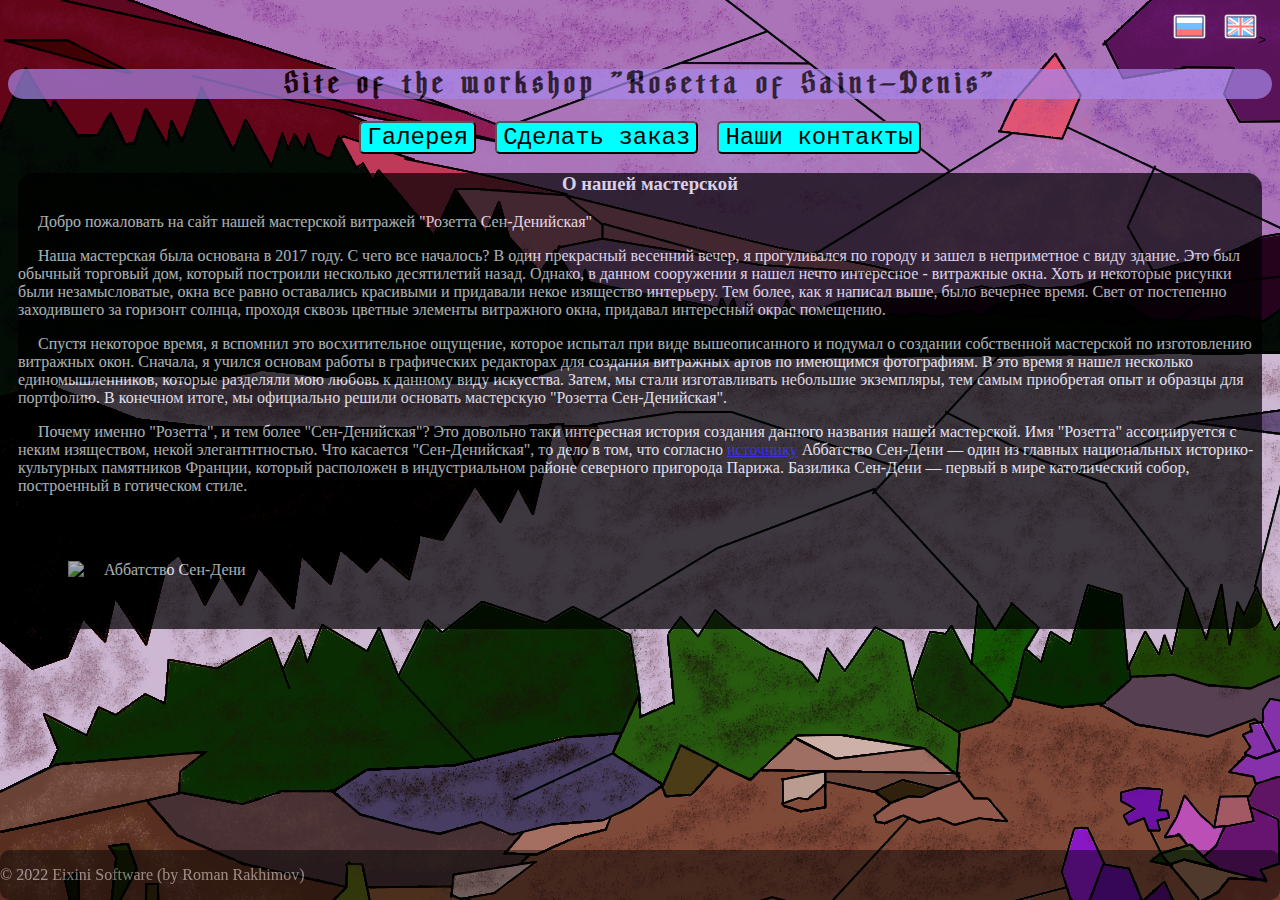
==== index.html @ 2ac95b3e "first commit" ====
<!DOCTYPE html>
<!--    Главная страница сайта Мастерской "Розетты Сен-Денийской"   -->
<html>
    <head>
        <meta lang="ru">
        <meta charset="UTF-8">
        <title>Главная - "Rosetta Saint-Denis Workshop"</title>
        <link rel="stylesheet" href="style.css">
    </head>
    <body>
        <!--    Необходимо разработаьь логотип, иконку для сайта              -->
        <!--    На данной странице будет описана информация о мастерской      -->
        <div class="lang-button-container">
            <button class="lang-button" id="rus-icon"> <img src="resources/rus_icon.png" alt="RUS" width="35"></button>
            <button class="lang-button" id="eng-icon"> <img src="resources/eng_icon.png" alt="ENG" width="35">></button>
        </div>

        <h1>Site of the workshop "Rosetta of Saint-Denis"</h1>

        <script src="action.js"></script>

        <div id="buttons-line">
            <button id="gallery-button" class="header-buttons">Галерея</button>
            <button id="order-button" class="header-buttons">Сделать заказ</button>
            <button id="contact-button" class="header-buttons">Наши контакты</button>
        </div>

        <div class="descriptionTextField">
            <h3> О нашей мастерской </h3>
            <p class="descriptionText">
                Добро пожаловать на сайт нашей мастерской витражей "Розетта Сен-Денийская"
            </p>
            <p class="descriptionText">
                Наша мастерская была основана в 2017 году.
                С чего все началось? В один прекрасный весенний вечер, я прогуливался по городу и зашел в неприметное с виду здание.
                Это был обычный торговый дом, который построили несколько десятилетий назад. Однако, в данном сооружении я нашел нечто интересное - витражные окна.
                Хоть и некоторые рисунки были незамысловатые, окна все равно оставались красивыми и придавали некое изящество интерьеру.
                Тем более, как я написал выше, было вечернее время. Свет от постепенно заходившего за горизонт солнца, проходя сквозь цветные элементы витражного окна,
                придавал интересный окрас помещению.
            </p>
            <p class="descriptionText">
                Спустя некоторое время, я вспомнил это восхитительное ощущение, которое испытал при виде вышеописанного и подумал о создании собственной мастерской по изготовлению витражных окон.
                Сначала, я учился основам работы в графических редакторах для создания витражных артов по имеющимся фотографиям.
                В это время я нашел несколько единомышленников, которые разделяли мою любовь к данному виду искусства.
                Затем, мы стали изготавливать небольшие экземпляры, тем самым приобретая опыт и образцы для портфолию.
                В конечном итоге, мы официально решили основать мастерскую "Розетта Сен-Денийская".
            </p>
            <p class="descriptionText">
                Почему именно "Розетта", и тем более "Сен-Денийская"? Это довольно таки интересная история создания данного названия нашей мастерской.
                Имя "Розетта" ассоциируется с неким изяществом, некой элегантнтностью. Что касается "Сен-Денийская", то дело в том,
                что согласно  <a href="https://www.tourister.ru/world/europe/france/city/saint-denis/temples/35789">источнику</a> 
                Аббатство Сен-Дени — один из главных национальных историко-культурных памятников Франции, 
                который расположен в индустриальном районе северного пригорода Парижа. 
                Базилика Сен-Дени — первый в мире католический собор, построенный в готическом стиле.
            </p>

            <img src="resources/St-Denis-transept2.jpg" alt="Аббатство Сен-Дени" class="st-denis-image" >
            
        </div>

        <footer>
            <p>
                © 2022 Eixini Software (by Roman Rakhimov)
            </p>
        </footer>

    </body>
</html>
---- style.css ----
/*  Фоновое изображение для сайта    */
body{
    background: url(resources/background.png);
    background-position: fixed;
}

.lang-button{
    outline: none;
    border: 0;
    background: transparent;
}

.lang-button-container{
    text-align: right;
}

@font-face {
    font-family: Gothic;
    src: url(resources/Mellizan.otf);
}

h1{
    font-family: Gothic;
    letter-spacing: 5px;
    /* margin: 0 auto; */
    text-align: center;
    background-color: rgb(168, 135, 235);
    opacity: 0.7;
    border-radius: 15px;
}

#buttons-line{
    text-align: center;
    letter-spacing: 15px;
}

.header-buttons{
    font-family: 'Courier New';
    font-size: 24px;
    background-color: aqua;
    border-color: black;
    border-radius: 5px;
}

.descriptionTextField{
    background-color: black;
    margin: 10px;
    border-radius: 15px;
    opacity: 0.7;
    color: aliceblue;
    font-family: 'Comic Sans MS', 'Comic Sans', cursive;
    text-indent: 20px;
}

.descriptionText{
    opacity: 1 !important;
}

h3{
    text-align: center;
}

/*  Настройка изображения Аббатства Сен-Дени    */
.st-denis-image{
    text-align: center;
    width: 75%;
    margin: 50px;
    opacity: 0.99;
}

/*  Настройка нижнего колонтитула    */
footer{
    background-color: black;
    opacity: 0.45;
    border-radius: 10px;
    color: aliceblue;
    font-family: 'Comic Sans MS', 'Comic Sans', cursive;
    position: fixed;
    left: 0;
    bottom: 0px;
    width: 100%;
}
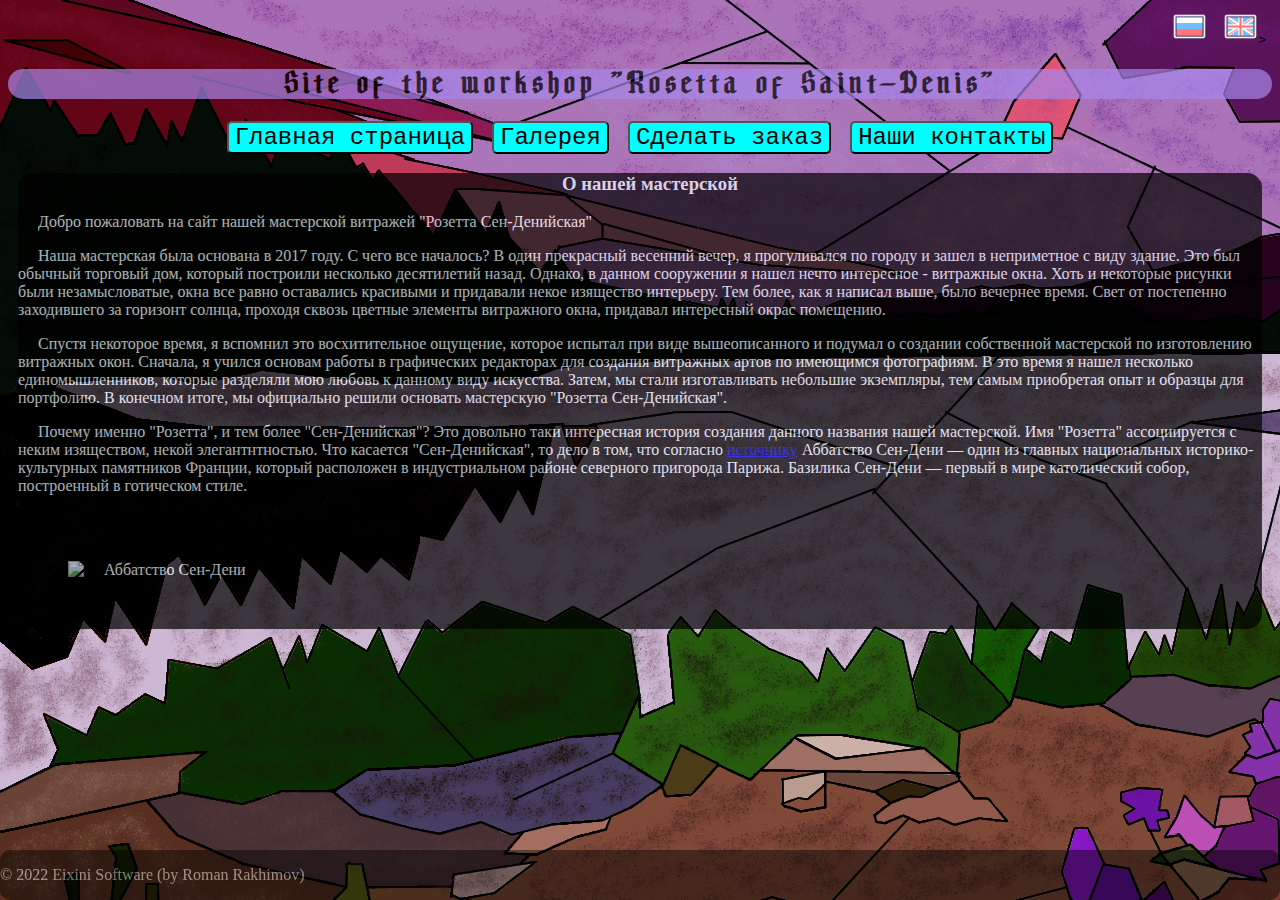
==== commit 4e98a5aa: "add new button" ====
--- a/index.html
+++ b/index.html
@@ -20,6 +20,7 @@
         <script src="action.js"></script>
 
         <div id="buttons-line">
+            <button id="main-button" class="header-buttons">Главная страница</button>
             <button id="gallery-button" class="header-buttons">Галерея</button>
             <button id="order-button" class="header-buttons">Сделать заказ</button>
             <button id="contact-button" class="header-buttons">Наши контакты</button>
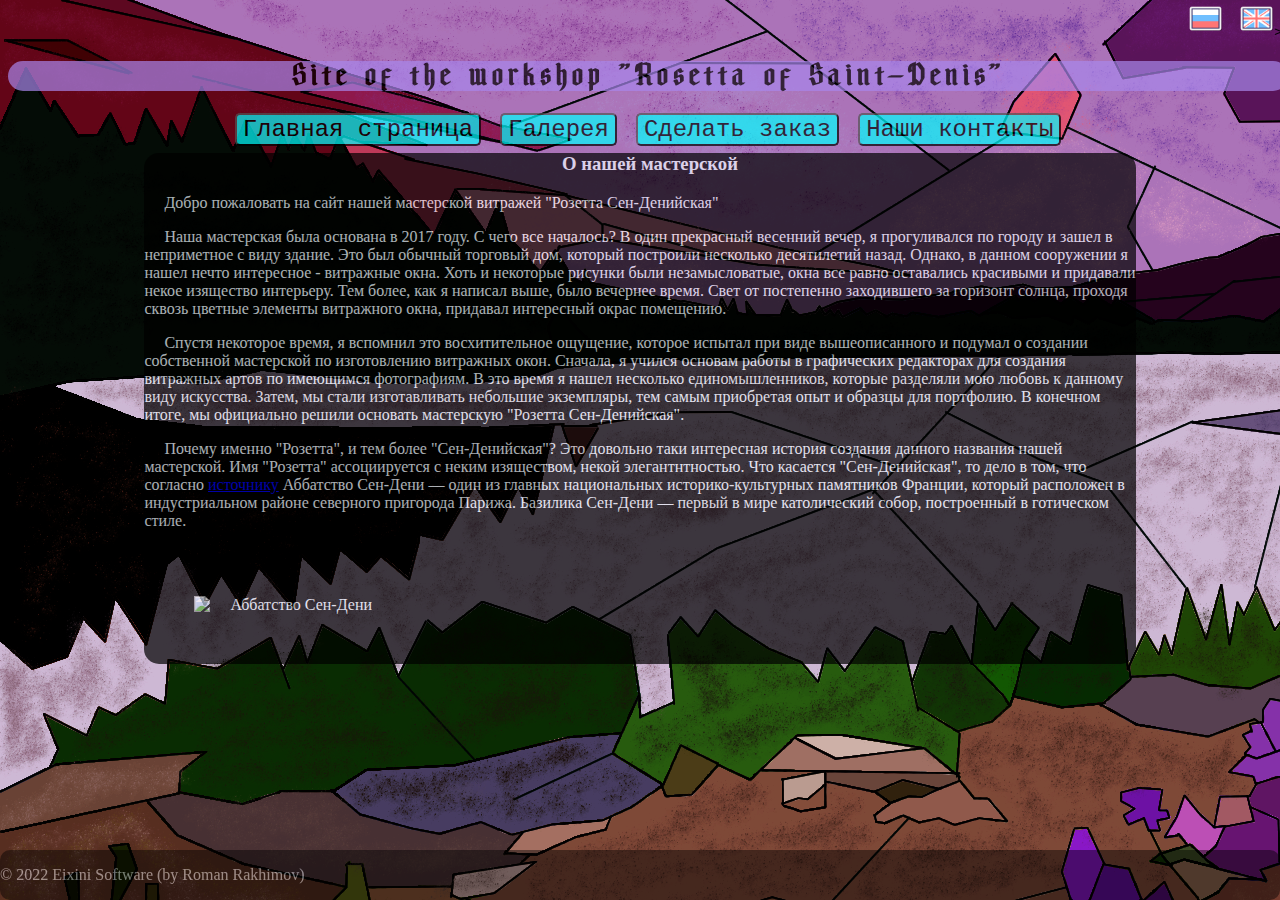
==== commit d6fb2eb3: "change arrangement of elements on the page" ====
--- a/index.html
+++ b/index.html
@@ -10,54 +10,60 @@
     <body>
         <!--    Необходимо разработаьь логотип, иконку для сайта              -->
         <!--    На данной странице будет описана информация о мастерской      -->
-        <div class="lang-button-container">
-            <button class="lang-button" id="rus-icon"> <img src="resources/rus_icon.png" alt="RUS" width="35"></button>
-            <button class="lang-button" id="eng-icon"> <img src="resources/eng_icon.png" alt="ENG" width="35">></button>
-        </div>
 
-        <h1>Site of the workshop "Rosetta of Saint-Denis"</h1>
+        <header id="page-header">
 
-        <script src="action.js"></script>
+            <div class="lang-button-container">
+                <button class="lang-button" id="rus-icon"> <img src="resources/rus_icon.png" alt="RUS" width="35"></button>
+                <button class="lang-button" id="eng-icon"> <img src="resources/eng_icon.png" alt="ENG" width="35">></button>
+            </div>
 
-        <div id="buttons-line">
-            <button id="main-button" class="header-buttons">Главная страница</button>
-            <button id="gallery-button" class="header-buttons">Галерея</button>
-            <button id="order-button" class="header-buttons">Сделать заказ</button>
-            <button id="contact-button" class="header-buttons">Наши контакты</button>
-        </div>
+            <h1>Site of the workshop "Rosetta of Saint-Denis"</h1>
 
-        <div class="descriptionTextField">
-            <h3> О нашей мастерской </h3>
-            <p class="descriptionText">
-                Добро пожаловать на сайт нашей мастерской витражей "Розетта Сен-Денийская"
-            </p>
-            <p class="descriptionText">
-                Наша мастерская была основана в 2017 году.
-                С чего все началось? В один прекрасный весенний вечер, я прогуливался по городу и зашел в неприметное с виду здание.
-                Это был обычный торговый дом, который построили несколько десятилетий назад. Однако, в данном сооружении я нашел нечто интересное - витражные окна.
-                Хоть и некоторые рисунки были незамысловатые, окна все равно оставались красивыми и придавали некое изящество интерьеру.
-                Тем более, как я написал выше, было вечернее время. Свет от постепенно заходившего за горизонт солнца, проходя сквозь цветные элементы витражного окна,
-                придавал интересный окрас помещению.
-            </p>
-            <p class="descriptionText">
-                Спустя некоторое время, я вспомнил это восхитительное ощущение, которое испытал при виде вышеописанного и подумал о создании собственной мастерской по изготовлению витражных окон.
-                Сначала, я учился основам работы в графических редакторах для создания витражных артов по имеющимся фотографиям.
-                В это время я нашел несколько единомышленников, которые разделяли мою любовь к данному виду искусства.
-                Затем, мы стали изготавливать небольшие экземпляры, тем самым приобретая опыт и образцы для портфолию.
-                В конечном итоге, мы официально решили основать мастерскую "Розетта Сен-Денийская".
-            </p>
-            <p class="descriptionText">
-                Почему именно "Розетта", и тем более "Сен-Денийская"? Это довольно таки интересная история создания данного названия нашей мастерской.
-                Имя "Розетта" ассоциируется с неким изяществом, некой элегантнтностью. Что касается "Сен-Денийская", то дело в том,
-                что согласно  <a href="https://www.tourister.ru/world/europe/france/city/saint-denis/temples/35789">источнику</a> 
-                Аббатство Сен-Дени — один из главных национальных историко-культурных памятников Франции, 
-                который расположен в индустриальном районе северного пригорода Парижа. 
-                Базилика Сен-Дени — первый в мире католический собор, построенный в готическом стиле.
-            </p>
+            <div id="buttons-line">
+                <button id="main-button" class="header-buttons">Главная страница</button>
+                <button id="gallery-button" class="header-buttons">Галерея</button>
+                <button id="order-button" class="header-buttons">Сделать заказ</button>
+                <button id="contact-button" class="header-buttons">Наши контакты</button>
+            </div>
 
-            <img src="resources/St-Denis-transept2.jpg" alt="Аббатство Сен-Дени" class="st-denis-image" >
-            
-        </div>
+        </header>
+
+        <main>
+            <div class="descriptionTextField">
+                <h3> О нашей мастерской </h3>
+                <p class="descriptionText">
+                    Добро пожаловать на сайт нашей мастерской витражей "Розетта Сен-Денийская"
+                </p>
+                <p class="descriptionText">
+                    Наша мастерская была основана в 2017 году.
+                    С чего все началось? В один прекрасный весенний вечер, я прогуливался по городу и зашел в неприметное с виду здание.
+                    Это был обычный торговый дом, который построили несколько десятилетий назад. Однако, в данном сооружении я нашел нечто интересное - витражные окна.
+                    Хоть и некоторые рисунки были незамысловатые, окна все равно оставались красивыми и придавали некое изящество интерьеру.
+                    Тем более, как я написал выше, было вечернее время. Свет от постепенно заходившего за горизонт солнца, проходя сквозь цветные элементы витражного окна,
+                    придавал интересный окрас помещению.
+                </p>
+                <p class="descriptionText">
+                    Спустя некоторое время, я вспомнил это восхитительное ощущение, которое испытал при виде вышеописанного и подумал о создании собственной мастерской по изготовлению витражных окон.
+                    Сначала, я учился основам работы в графических редакторах для создания витражных артов по имеющимся фотографиям.
+                    В это время я нашел несколько единомышленников, которые разделяли мою любовь к данному виду искусства.
+                    Затем, мы стали изготавливать небольшие экземпляры, тем самым приобретая опыт и образцы для портфолию.
+                    В конечном итоге, мы официально решили основать мастерскую "Розетта Сен-Денийская".
+                </p>
+                <p class="descriptionText">
+                    Почему именно "Розетта", и тем более "Сен-Денийская"? Это довольно таки интересная история создания данного названия нашей мастерской.
+                    Имя "Розетта" ассоциируется с неким изяществом, некой элегантнтностью. Что касается "Сен-Денийская", то дело в том,
+                    что согласно  <a href="https://www.tourister.ru/world/europe/france/city/saint-denis/temples/35789">источнику</a> 
+                    Аббатство Сен-Дени — один из главных национальных историко-культурных памятников Франции, 
+                    который расположен в индустриальном районе северного пригорода Парижа. 
+                    Базилика Сен-Дени — первый в мире католический собор, построенный в готическом стиле.
+                </p>
+    
+                <img src="resources/St-Denis-transept2.jpg" alt="Аббатство Сен-Дени" class="st-denis-image" >
+                
+            </div>
+
+        </main>
 
         <footer>
             <p>
@@ -65,5 +71,8 @@
             </p>
         </footer>
 
+        <noscript>  Для полноценной работы сайта необходима поддержка JavaScript! </noscript>
+        <script src="action.js"></script>
+
     </body>
 </html>--- a/style.css
+++ b/style.css
@@ -40,6 +40,11 @@
     background-color: aqua;
     border-color: black;
     border-radius: 5px;
+    opacity: 0.7;
+}
+
+.header-buttons.aqua{
+    background-color: aquamarine;
 }
 
 .descriptionTextField{
@@ -68,6 +73,21 @@
     opacity: 0.99;
 }
 
+/*  Настройка верхнего колонтитула    */
+header{
+    position: fixed;
+    z-index: 1;
+    top: 0px;
+    width: 100%;
+}
+
+main{
+    padding-top: 10%;
+    padding-left: 10%;
+    padding-right: 10%;
+    padding-bottom: 5%;
+}
+
 /*  Настройка нижнего колонтитула    */
 footer{
     background-color: black;
@@ -79,4 +99,20 @@
     left: 0;
     bottom: 0px;
     width: 100%;
+}
+
+/*  Настройка фона основного содержимого страницы контактов */
+.contacts{
+    background-color: black;
+    margin: 10px;
+    border-radius: 15px;
+    opacity: 0.7;
+    color: aliceblue;
+    font-family: 'Comic Sans MS', 'Comic Sans', cursive;
+    text-indent: 20px;
+}
+
+/* Настройка таблицы контактов */
+.contacts-table{
+    padding: 5%;
 }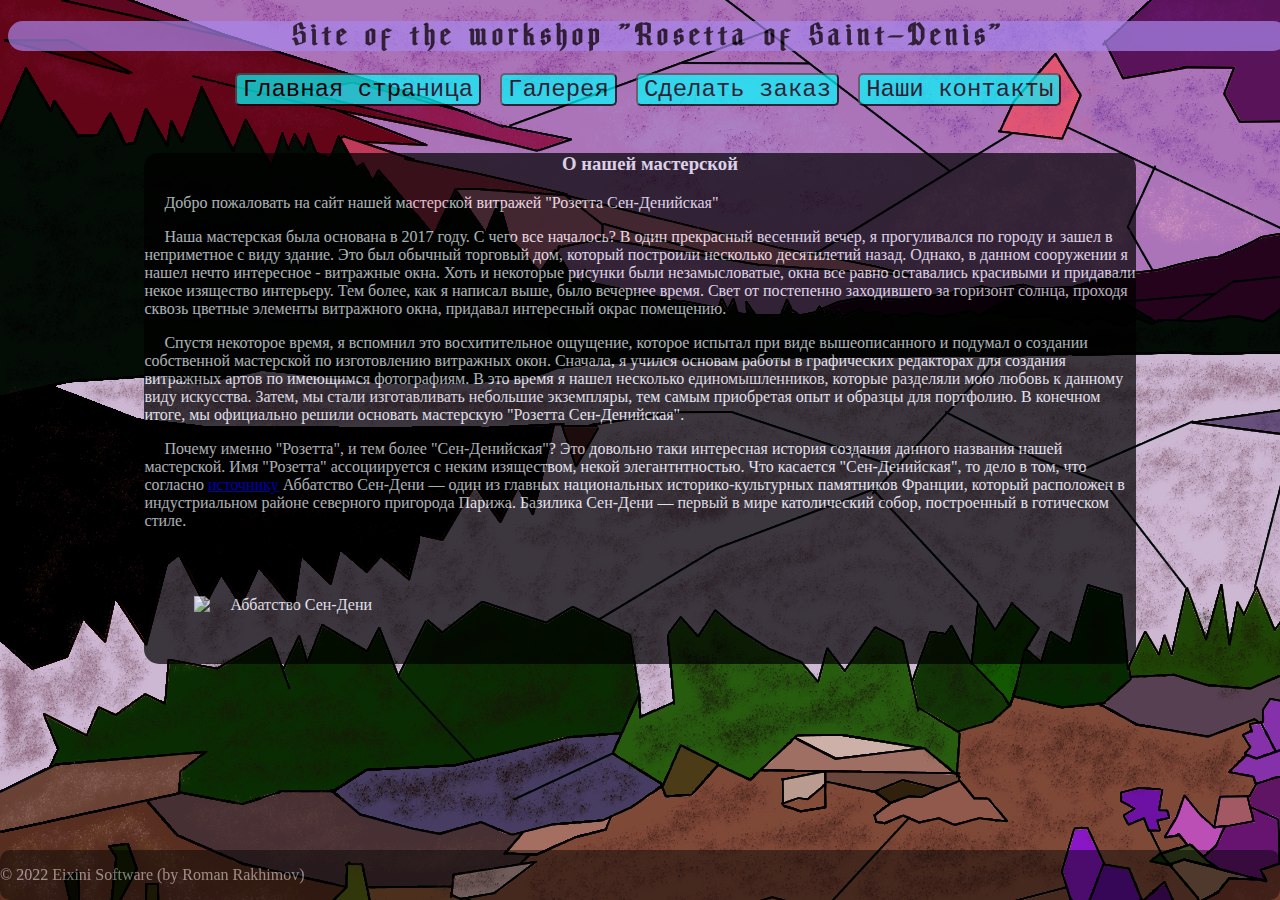
==== commit ab1ff6de: "delete page internationalization" ====
--- a/index.html
+++ b/index.html
@@ -12,11 +12,6 @@
         <!--    На данной странице будет описана информация о мастерской      -->
 
         <header id="page-header">
-
-            <div class="lang-button-container">
-                <button class="lang-button" id="rus-icon"> <img src="resources/rus_icon.png" alt="RUS" width="35"></button>
-                <button class="lang-button" id="eng-icon"> <img src="resources/eng_icon.png" alt="ENG" width="35">></button>
-            </div>
 
             <h1>Site of the workshop "Rosetta of Saint-Denis"</h1>
 
--- a/style.css
+++ b/style.css
@@ -112,7 +112,67 @@
     text-indent: 20px;
 }
 
+.workshop-map{
+    text-align: center;
+    margin-left: 20%;
+    opacity: 1;
+    z-index: 2;
+}
+
 /* Настройка таблицы контактов */
 .contacts-table{
     padding: 5%;
-}+}
+
+/*      Настройка отображения основного содержимого на странице оформления заказов  */
+.order-page{
+    background-color: black;
+    margin: 10px;
+    border-radius: 15px;
+    opacity: 0.7;
+    color: aliceblue;
+    font-family: 'Comic Sans MS', 'Comic Sans', cursive;
+    text-indent: 20px;
+}
+
+#checkout{
+    background-color: aqua;
+    border-color: black;
+    margin-top: 3%;
+    margin-left: 50%;
+    margin-bottom: 3%;
+}
+
+/*  Настройка стиля для страницы с примерами работы */
+
+.image-container {
+    margin: 5%;
+}
+
+.previous-button, .next-button {
+    cursor: pointer;
+    position: absolute;
+    top: 50%;
+    width: auto;
+    margin-top: -22px;
+    padding: 16px;
+    color:rgb(72, 168, 197);
+    font-weight: bold;
+    font-size: 18px;
+    transition: 0.5s ease;
+    border-radius: 0 3px 3px 0;
+    border: 0;
+    border-radius: 5px 5px 5px 5px;
+}
+
+.next-button {
+    right: 5%;
+}
+
+.previous-button {
+    left: 5%;
+}
+
+  .previous-button:hover, .next-button:hover {
+    background-color: rgba(15, 51, 59, 0.8);
+  }